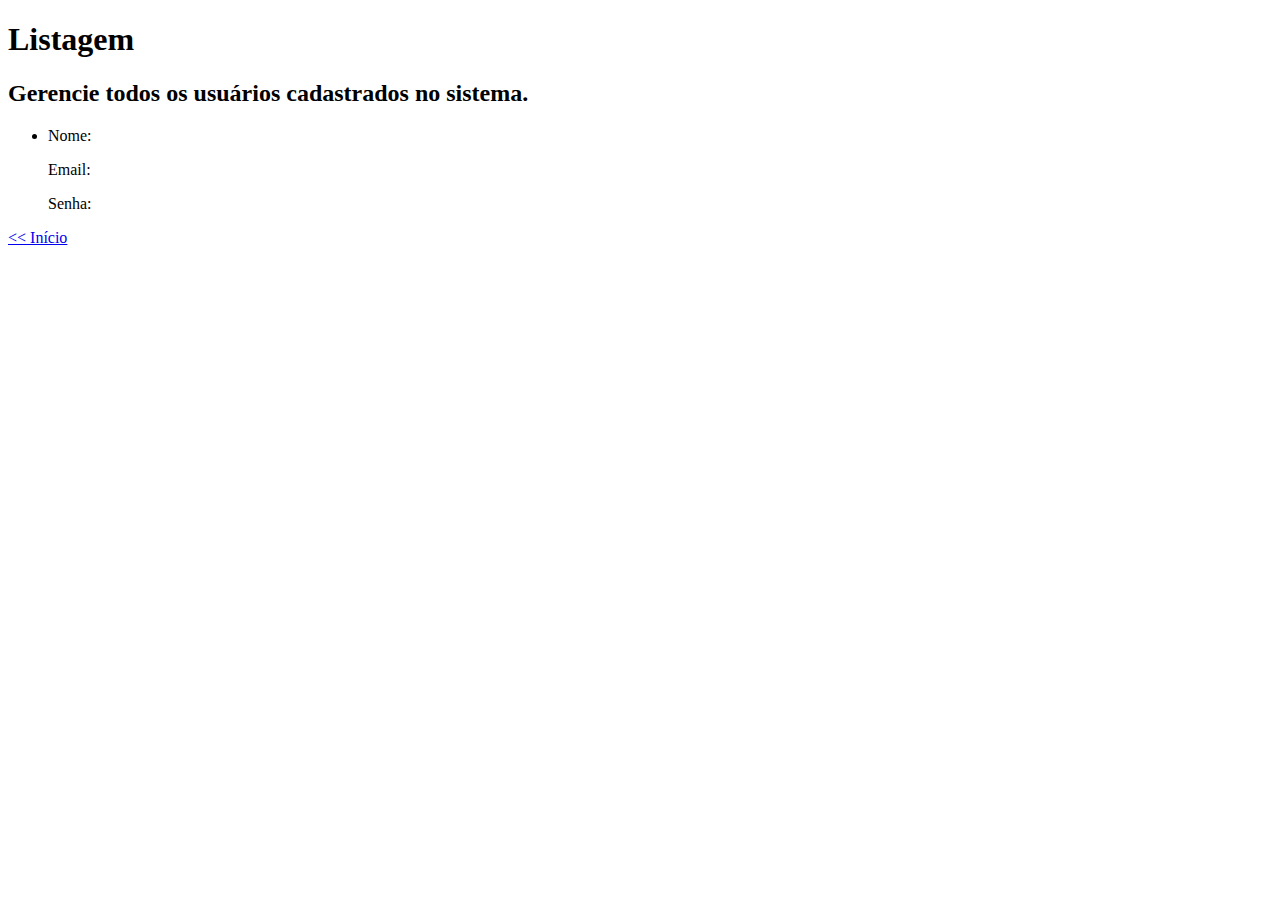
==== src/main/resources/templates/list.html @ 9bf3c940 "projeto final 1.0" ====
<!DOCTYPE html>
<html xmlns:th="http://thymeleaf.org">
<head>
<meta charset="UTF-8">
<title>EpicTask - Listagem</title>
<link th:href="style.css" rel="stylesheet" />
</head>
<body>

	<h1>Listagem</h1>
	<h2>Gerencie todos os usuários cadastrados no sistema.</h2>
	<div class="listagem">

		<ul th:each="list : ${list}" >
			<li >
				<h2 th:text="${list.id}"></h2>
				<p>Nome:<p>
				<p th:text="${list.nome}" id="comms"><p>
				<p>Email:<p>
				<p th:text="${list.email}" id="comms"></p>
				<p>Senha:<p>
				<p th:text="${list.senha}" id="comms"></p>
			</li>
		</ul>
	</div>
	<div class="cttgroup">
		<a href="/home"><< Início</a>
	</div>

</body>
</html>
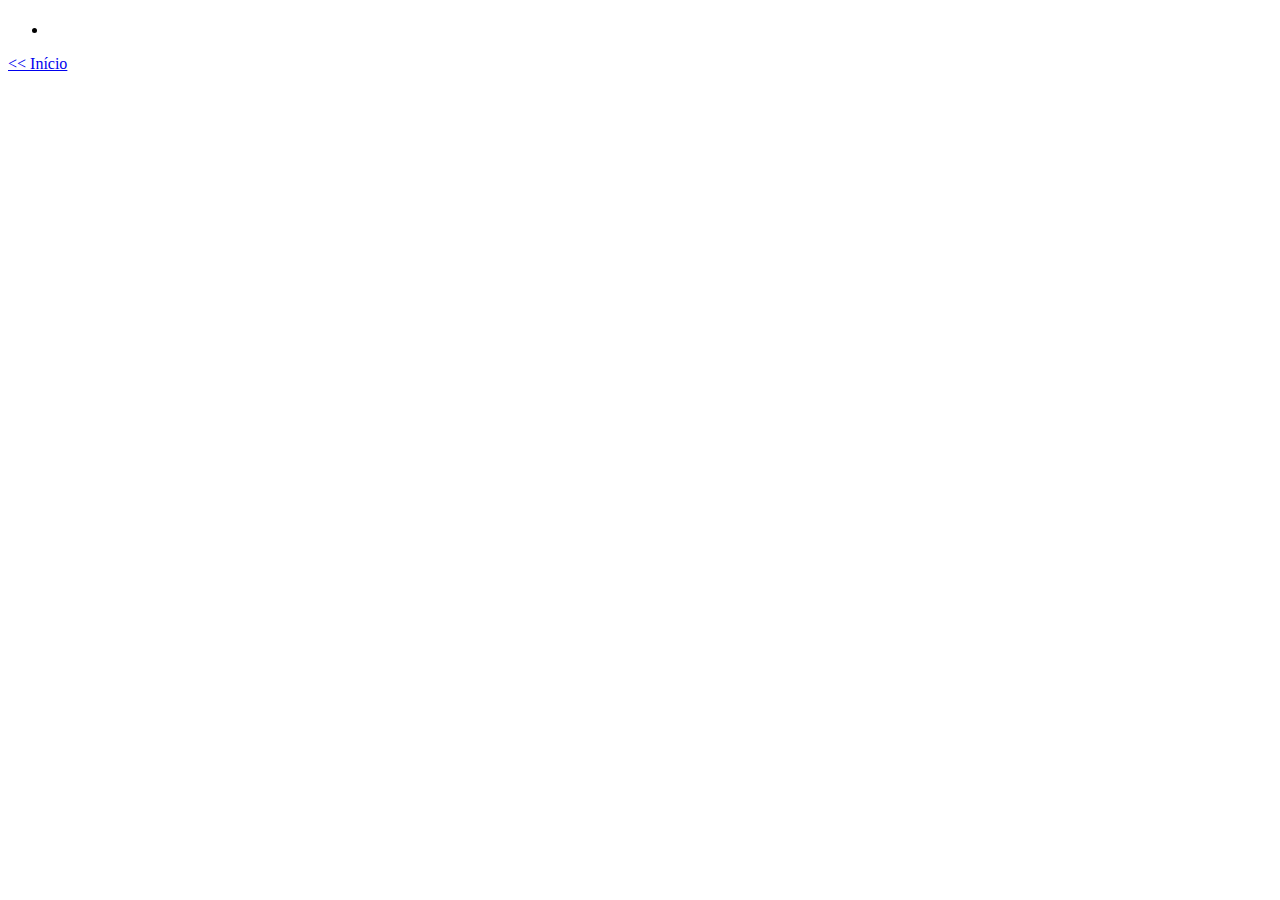
==== commit 580ee946: "Spring Security" ====
--- a/src/main/resources/templates/list.html
+++ b/src/main/resources/templates/list.html
@@ -7,18 +7,19 @@
 </head>
 <body>
 
-	<h1>Listagem</h1>
-	<h2>Gerencie todos os usuários cadastrados no sistema.</h2>
+	<h1 th:text="#{title.task.a}"></h1>
+	<h2 th:text="#{subtitle.task.a}"></h2>
 	<div class="listagem">
 
 		<ul th:each="list : ${list}" >
 			<li >
 				<h2 th:text="${list.id}"></h2>
-				<p>Nome:<p>
+				<img alt="" th:src="${list.avatarUrl}" class="avatar">
+				<p th:text="#{sub.account.a}"><p>
 				<p th:text="${list.nome}" id="comms"><p>
-				<p>Email:<p>
+				<p th:text="#{sub.account.b}"><p>
 				<p th:text="${list.email}" id="comms"></p>
-				<p>Senha:<p>
+				<p th:text="#{sub.account.c}"><p>
 				<p th:text="${list.senha}" id="comms"></p>
 			</li>
 		</ul>
